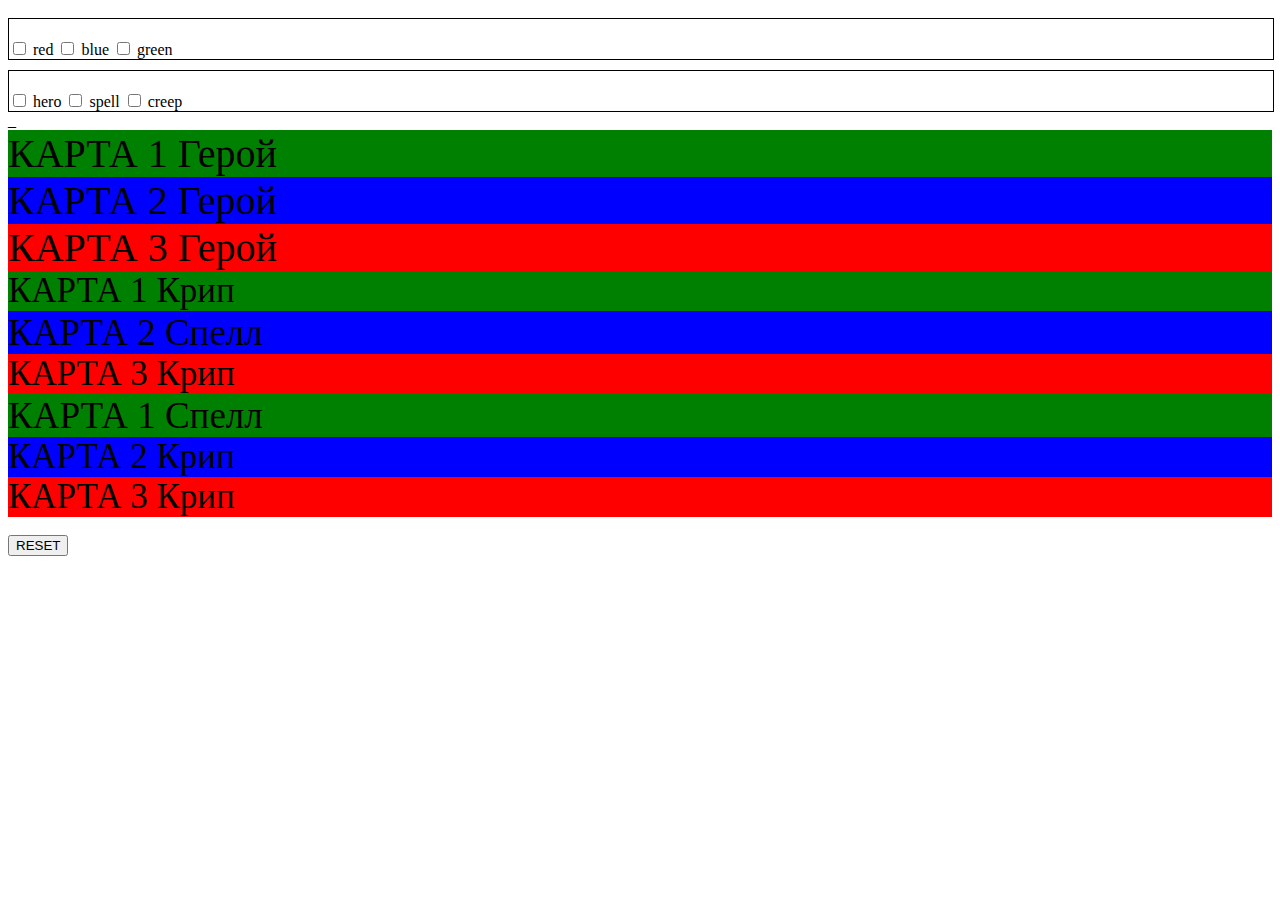
==== Фильтр/html.html @ 2f530f60 "Фильтр карт" ====
<html lang="en">
<head>
    <meta charset="UTF-8">
    <meta name="viewport" content="width=device-width, initial-scale=1.0">
    <meta http-equiv="X-UA-Compatible" content="ie=edge">
    <script src="JS.js"></script>
    <link rel="stylesheet" href="css.css">
    <title>Document</title>
</head>
<body>
    <div class="container">
        <div>
                <input id="red" onclick="filter()"  type="checkbox" name="feature"
                       value="red" />
                <label for="red">red</label>
        </div>
        <div>
                <input id="blue" onclick="filter()" type="checkbox" name="feature"
                       value="blue" />
                <label for="blue">blue</label>
        </div>
        <div>
                <input id="green" onclick="filter()" type="checkbox" name="feature"
                       value="green" />
                <label for="green">green</label>
        </div ></div>
        <div class="container">
            <div>
                <input id="hero" onclick="filter()" type="checkbox" name="feature"
                       value="hero" />
                <label for="hero">hero</label>
        </div>
        <div>
                <input id="spell" onclick="filter()" type="checkbox" name="feature"
                       value="spell" />
                <label for="spell">spell</label>
        </div>
        <div>
                <input id="creep" onclick="filter()" type="checkbox" name="feature"
                       value="creep" />
                <label for="creep">creep</label>
        </div></div>
            <br>_
    <div id="1" class="green hero"> КАРТА 1 Герой</div>
    <div id="2" class="blue hero"> КАРТА 2 Герой</div>
    <div id="3" class="red hero"> КАРТА 3 Герой</div>
    <div id="4" class="green creep"> КАРТА 1 Крип</div>
    <div id="5" class="blue spell"> КАРТА 2 Спелл</div>
    <div id="6" class="red creep"> КАРТА 3 Крип</div>
    <div id="7" class="green spell"> КАРТА 1 Спелл</div>
    <div id="8" class="blue creep"> КАРТА 2 Крип</div>
    <div id="9" class="red creep"> КАРТА 3 Крип</div>
    <!-- <button onclick="red()"> RED </button>
    <button onclick="blue()"> BLUE </button>
    <button onclick="green()"> GREEN </button>
    <br>
    <button onclick="hero()"> Hero </button>
    <button onclick="creep()"> Creep </button>
    <button onclick="spell()"> Spell </button> -->
    <br> 
    <button onclick="reset()"> RESET </button> 
</body>
</html>
---- Фильтр/css.css ----
.red { background-color: red}
.green{background-color: green}
.blue {background-color: blue}
.hero{
font-size: 40px;
}
.creep{
font-size: 35px;
}
.spell{
font-size: 37px;
}
.container{
    padding-top: 20px;
    margin-top: 10px;
    width: 100%;
    float: left;
    border: solid 1px black;
}
.container div{
    display: inline-block;
}
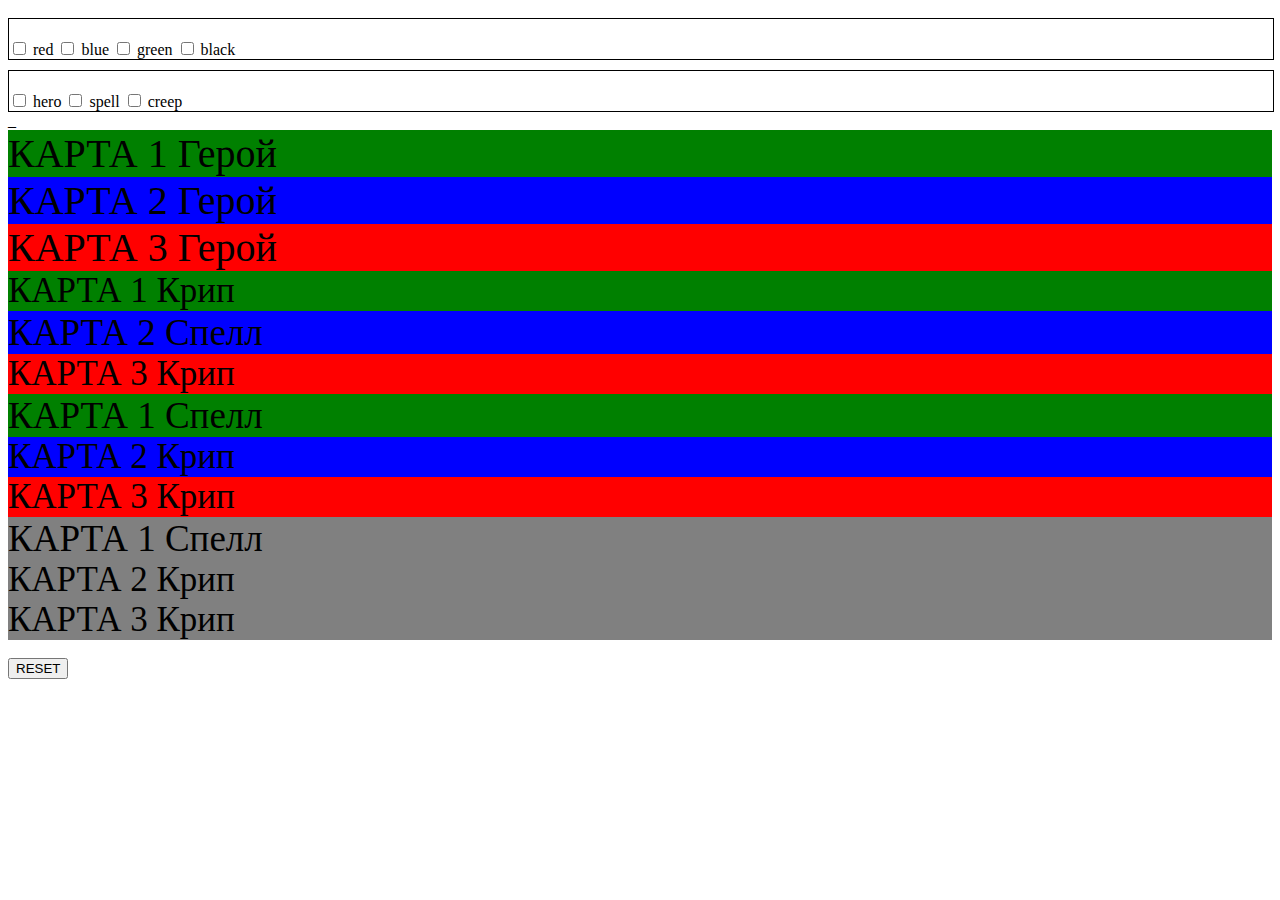
==== commit 8d799ae0: "Короче норм" ====
--- a/Фильтр/html.html
+++ b/Фильтр/html.html
@@ -10,33 +10,38 @@
 <body>
     <div class="container">
         <div>
-                <input id="red" onclick="filter()"  type="checkbox" name="feature"
+                <input id="red" onclick="filtera('red')"  type="checkbox" name="feature"
                        value="red" />
                 <label for="red">red</label>
         </div>
         <div>
-                <input id="blue" onclick="filter()" type="checkbox" name="feature"
+                <input id="blue" onclick="filtera('blue')" type="checkbox" name="feature"
                        value="blue" />
                 <label for="blue">blue</label>
         </div>
         <div>
-                <input id="green" onclick="filter()" type="checkbox" name="feature"
+                <input id="green" onclick="filtera('green')" type="checkbox" name="feature"
                        value="green" />
                 <label for="green">green</label>
-        </div ></div>
+        </div >
+        <div>
+                <input id="black" onclick="filtera('black')"  type="checkbox" name="feature"
+                       value="black" />
+                <label for="black">black</label>
+        </div></div>
         <div class="container">
             <div>
-                <input id="hero" onclick="filter()" type="checkbox" name="feature"
+                <input id="hero" onclick="filterb('hero')" type="checkbox" name="feature"
                        value="hero" />
                 <label for="hero">hero</label>
         </div>
         <div>
-                <input id="spell" onclick="filter()" type="checkbox" name="feature"
+                <input id="spell" onclick="filterb('spell')" type="checkbox" name="feature"
                        value="spell" />
                 <label for="spell">spell</label>
         </div>
         <div>
-                <input id="creep" onclick="filter()" type="checkbox" name="feature"
+                <input id="creep" onclick="filterb('creep')" type="checkbox" name="feature"
                        value="creep" />
                 <label for="creep">creep</label>
         </div></div>
@@ -50,6 +55,9 @@
     <div id="7" class="green spell"> КАРТА 1 Спелл</div>
     <div id="8" class="blue creep"> КАРТА 2 Крип</div>
     <div id="9" class="red creep"> КАРТА 3 Крип</div>
+    <div id="10" class="black spell"> КАРТА 1 Спелл</div>
+    <div id="11" class="black creep"> КАРТА 2 Крип</div>
+    <div id="12" class="black creep"> КАРТА 3 Крип</div>
     <!-- <button onclick="red()"> RED </button>
     <button onclick="blue()"> BLUE </button>
     <button onclick="green()"> GREEN </button>
--- a/Фильтр/css.css
+++ b/Фильтр/css.css
@@ -1,6 +1,7 @@
 .red { background-color: red}
 .green{background-color: green}
 .blue {background-color: blue}
+.black {background-color: grey}
 .hero{
 font-size: 40px;
 }
